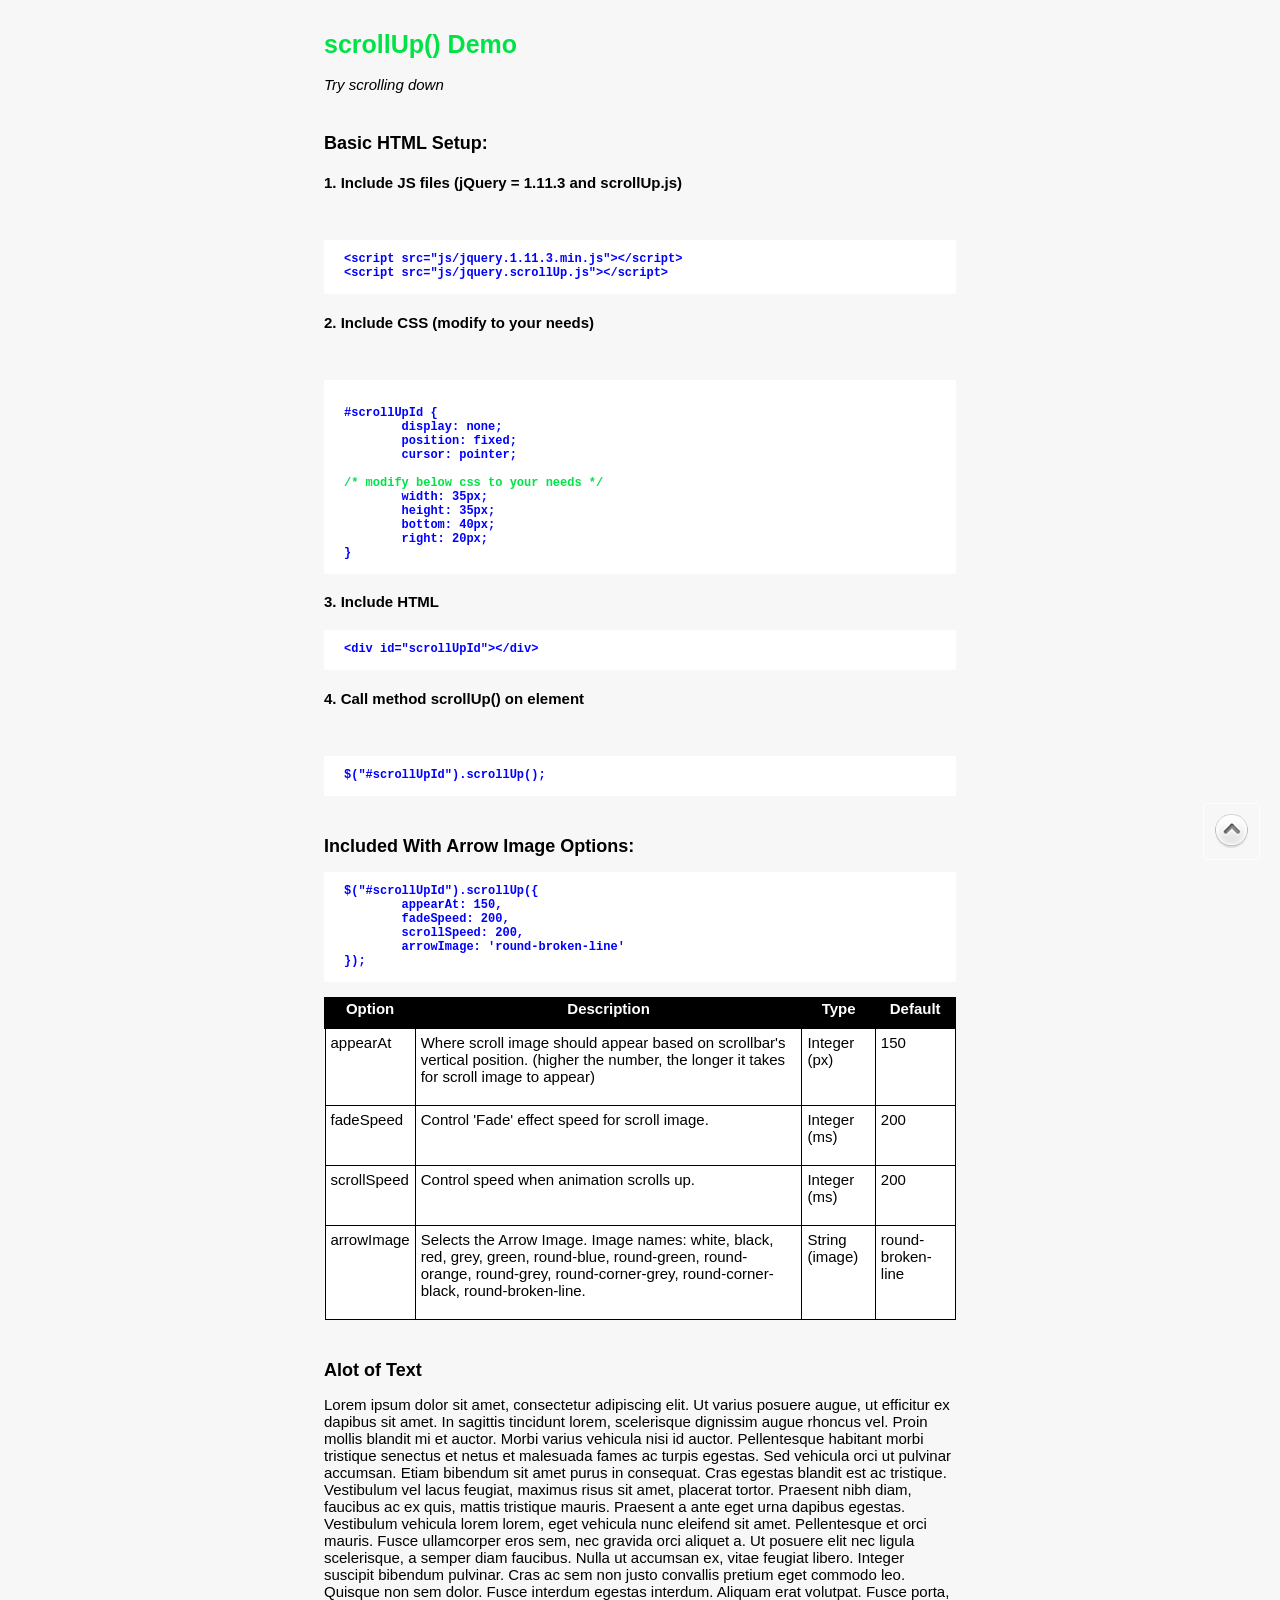
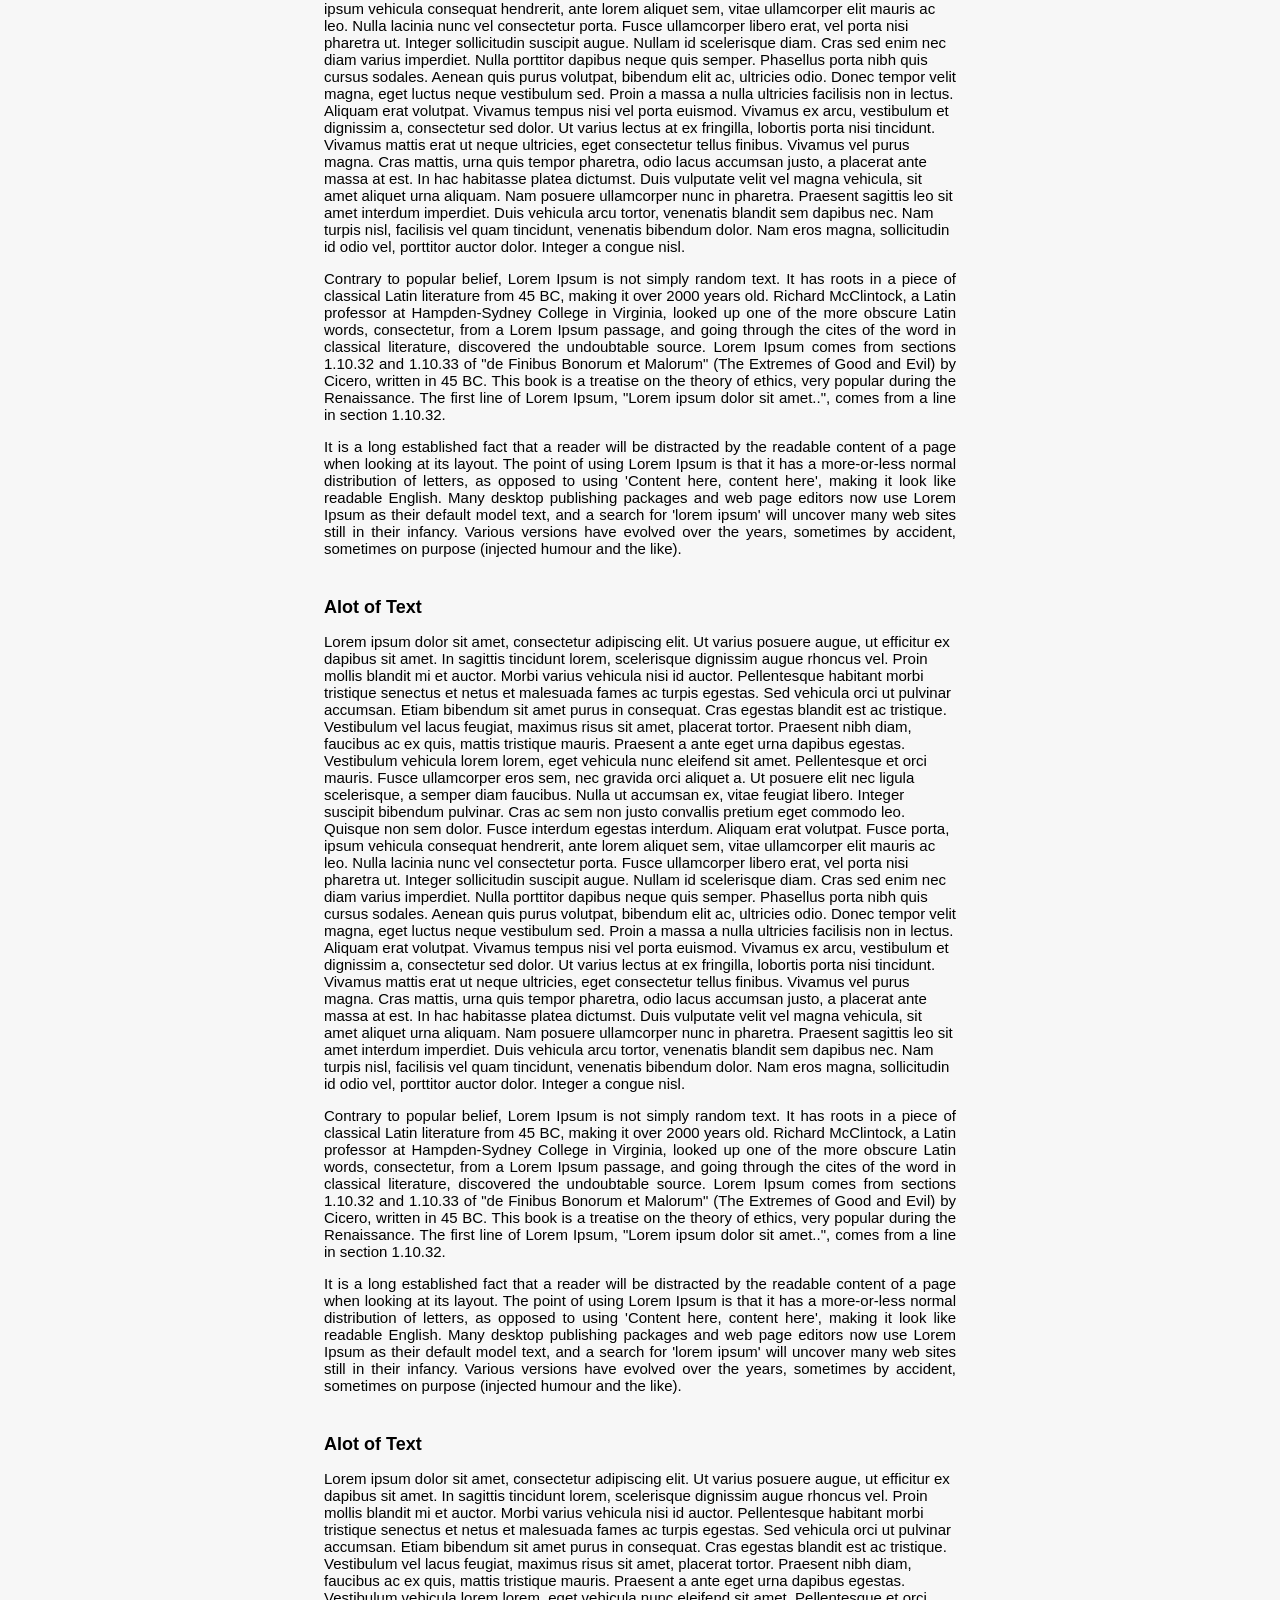
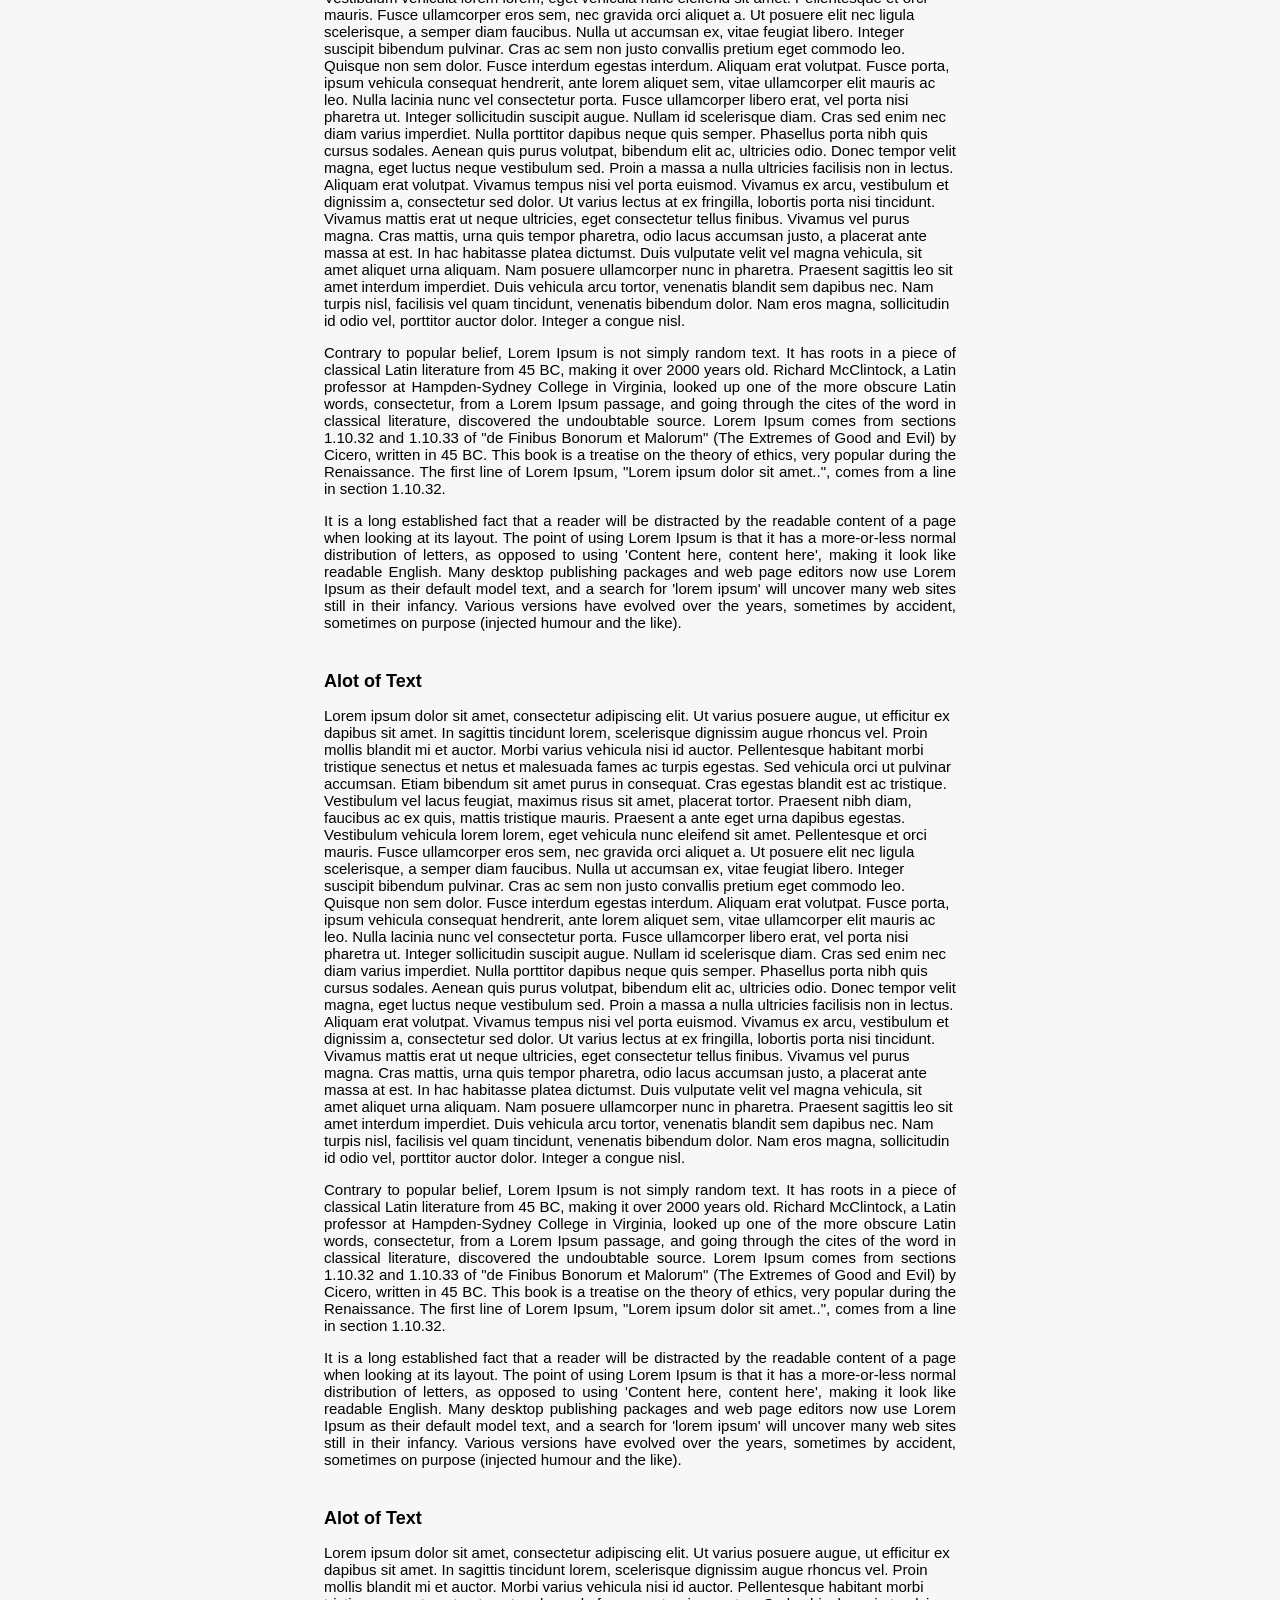
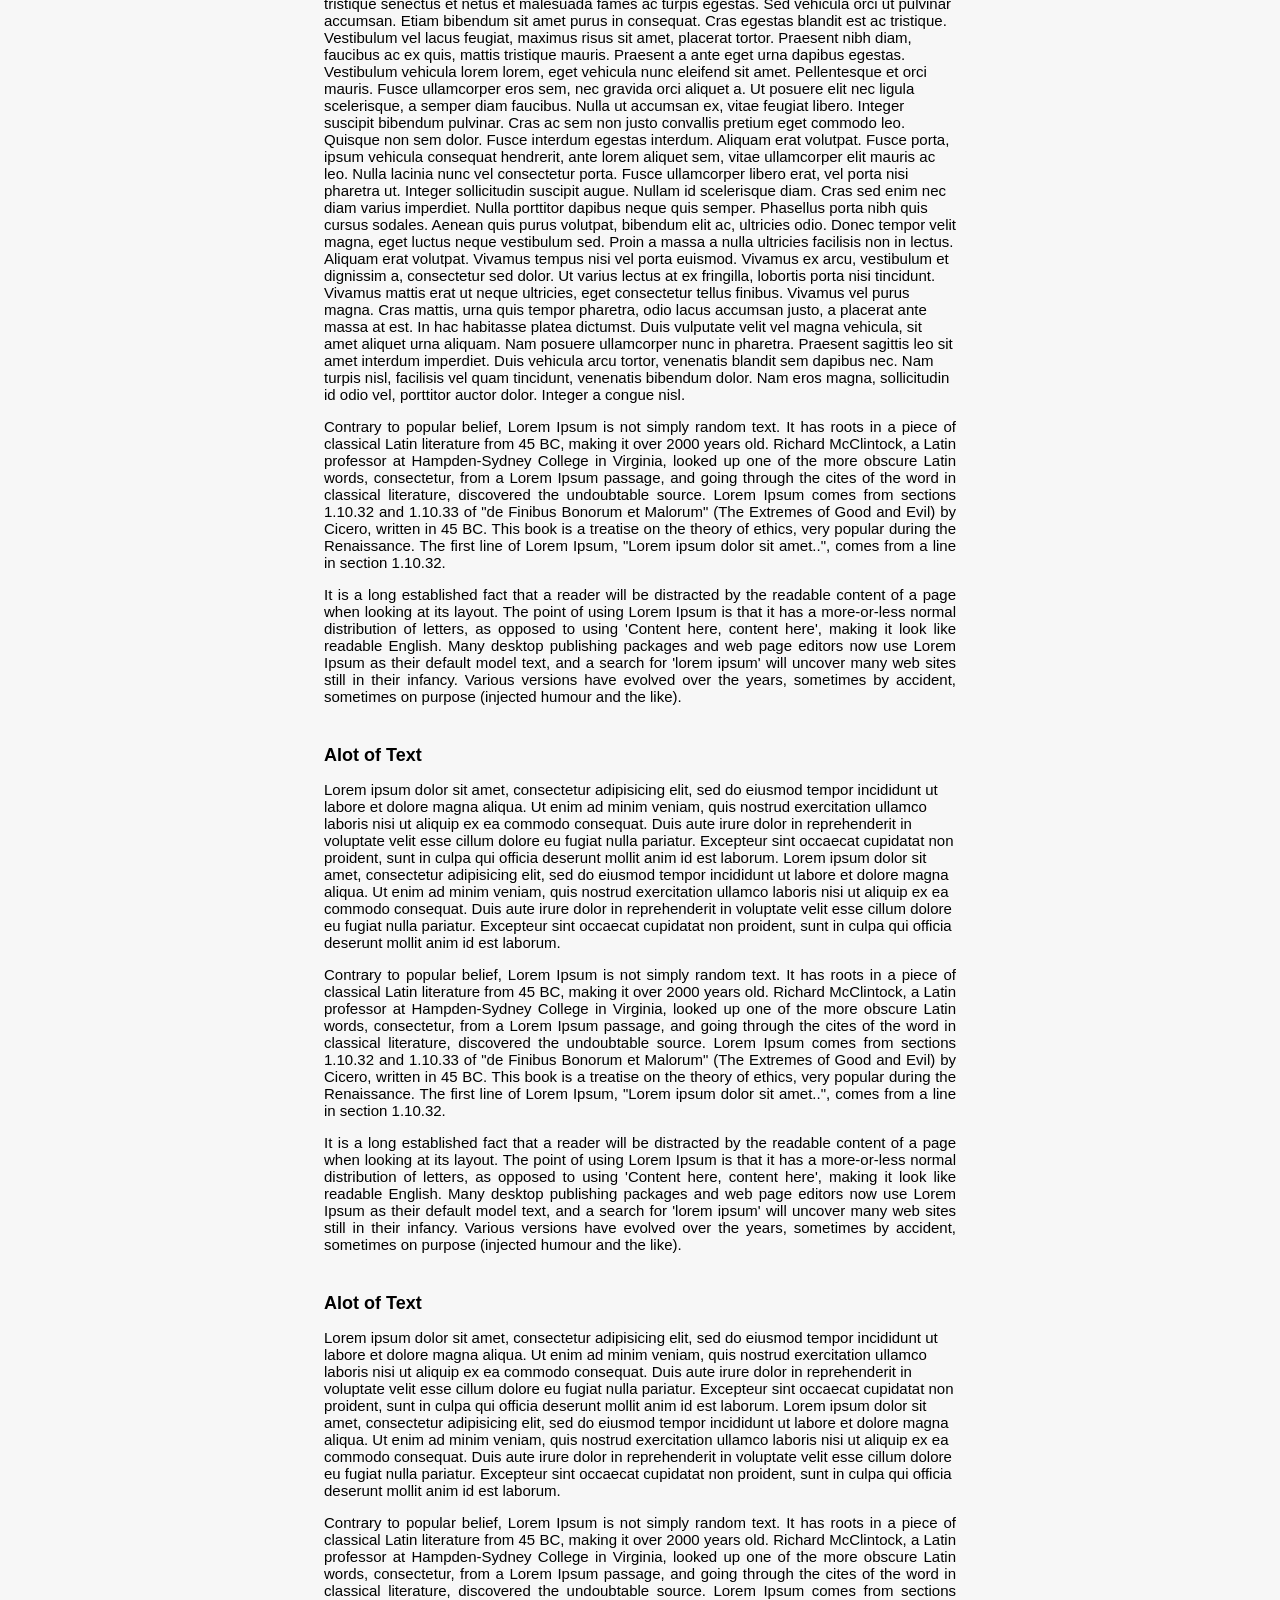
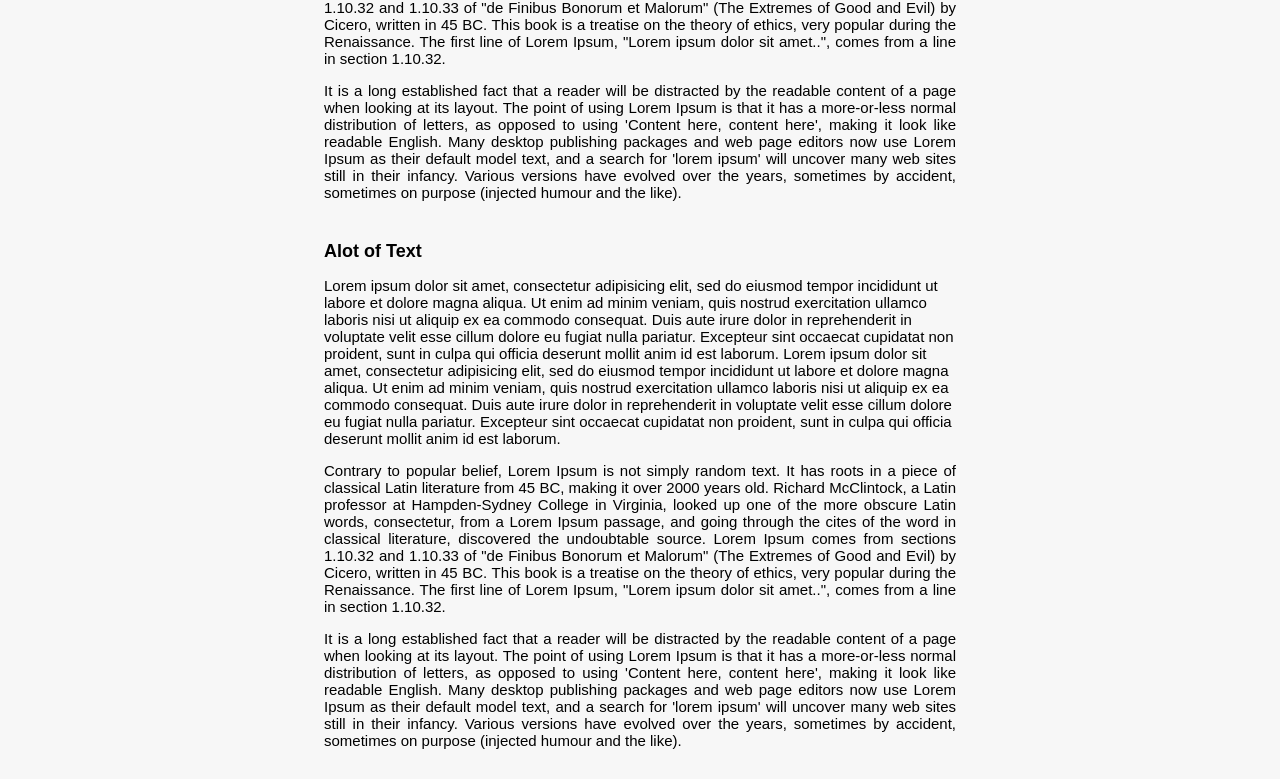
==== ScrollUp/demo.html @ dd6e246b "AssignmentFinal scrollUp plugin" ====
<!DOCTYPE html>

<head>
	<meta charset="UTF-8" />
	<title>scrollUp Demo</title>

	<!-- 		jQuery version 1.11.3 	-->
	<script src="js/jquery-1.11.3.min.js"></script>

	<!-- 		scrollUp version 1.0 		-->
	<script src="js/jquery.scrollUp.js"></script>

	<!-- 		Demo CSS	 			-->
	<link href="demo/css/demo.css" media="all" rel="stylesheet" />

	<!-- 		scrollUp CSS 				-->
	<link href="css/scrollUp.css" rel="stylesheet" type="text/css" />

	<style>
		#scrollUpId {
			display: none;
			position: fixed;
			cursor: pointer;
			/* modify below css to your needs */
			width: 35px;
			height: 35px;
			bottom: 40px;
			right: 20px;
		}
	</style>

	<!-- 	OPTIONS	scrollUp JS   		 -->
	<script>
		$(document).ready(function () {
			// default configuration OF THE JS FUNCTION
			$("#scrollUpId").scrollUp({
				appearAt: 150,
				fadeSpeed: 2000,
				scrollSpeed: 1000,
				arrowImage: 'round-grey'
			});
		});
	</script>
</head>

<body>
	<!--     ================== Demo info  =======================    -->

	<div id="wrapper">
		<h1>scrollUp() Demo </h1>
		<p><i>Try scrolling down</i></p>
		<p>

			<h2>Basic HTML Setup:</h2>
			<h4>1. Include JS files (jQuery = 1.11.3 and scrollUp.js) </h4>
			<br>
			<pre>
&lt;script src="js/jquery.1.11.3.min.js"&gt;&lt;/script&gt;
&lt;script src="js/jquery.scrollUp.js"&gt;&lt;/script&gt;
				</pre>
			<h4> 2. Include CSS (modify to your needs)</h4>
			<br>
			<pre>
			
#scrollUpId {
	display: none;
	position: fixed;
	cursor: pointer;
	<span class="comment">  <b>
/* modify below css to your needs */</b></span>
	width: 35px;
	height: 35px;
	bottom: 40px;
	right: 20px;
}	
		</pre>
			<h4>3. Include HTML </h4>

			<pre>
&lt;div id="scrollUpId"&gt;&lt;/div&gt;
				</pre>
			<h4>4. Call method scrollUp() on element</h4>
			<br>
			<pre>
$("#scrollUpId").scrollUp();
				</pre>
			<h2>Included With Arrow Image Options:</h2>
			<pre>
$("#scrollUpId").scrollUp({
	appearAt: 150,
	fadeSpeed: 200,
	scrollSpeed: 200,
	arrowImage: 'round-broken-line'
});
				</pre>
		</p>

		<table>
			<thead>
				<tr>
					<th>Option</th>
					<th>Description</th>
					<th>Type</th>
					<th>Default</th>
				</tr>
			</thead>
			<tbody>
				<tr>
					<td>appearAt</td>
					<td>Where scroll image should appear based on scrollbar's vertical position. (higher the number, the longer it takes for scroll image to appear) </td>
					<td>Integer (px)</td>
					<td>150</td>
				</tr>
				<tr>
					<td>fadeSpeed</td>
					<td>Control 'Fade' effect speed for scroll image.</td>
					<td>Integer (ms)</td>
					<td> 200</td>
				</tr>
				<tr>
					<td>scrollSpeed</td>
					<td>Control speed when animation scrolls up.</td>
					<td>Integer (ms)</td>
					<td> 200</td>
				</tr>
				<tr>
					<td>arrowImage</td>
					<td>Selects the Arrow Image. Image names: white, black, red, grey, green, round-blue, round-green, round-orange, round-grey, round-corner-grey, round-corner-black, round-broken-line. </td>
					<td>String (image) </td>
					<td>round-broken-line</td>
				</tr>
			</tbody>
		</table>

		<p>
			<h2>Alot of Text</h2> Lorem ipsum dolor sit amet, consectetur adipiscing elit. Ut varius posuere augue, ut efficitur ex dapibus sit amet. In sagittis tincidunt lorem, scelerisque dignissim augue rhoncus vel. Proin mollis blandit mi et auctor. Morbi varius vehicula nisi id auctor. Pellentesque habitant morbi tristique senectus et netus et malesuada fames ac turpis egestas. Sed vehicula orci ut pulvinar accumsan. Etiam bibendum sit amet purus in consequat. Cras egestas blandit est ac tristique. Vestibulum vel lacus feugiat, maximus risus sit amet, placerat tortor. Praesent nibh diam, faucibus ac ex quis, mattis tristique mauris. Praesent a ante eget urna dapibus egestas. Vestibulum vehicula lorem lorem, eget vehicula nunc eleifend sit amet. Pellentesque et orci mauris. Fusce ullamcorper eros sem, nec gravida orci aliquet a. Ut posuere elit nec ligula scelerisque, a semper diam faucibus. Nulla ut accumsan ex, vitae feugiat libero. Integer suscipit bibendum pulvinar. Cras ac sem non justo convallis pretium eget commodo leo. Quisque non sem dolor. Fusce interdum egestas interdum. Aliquam erat volutpat. Fusce porta, ipsum vehicula consequat hendrerit, ante lorem aliquet sem, vitae ullamcorper elit mauris ac leo. Nulla lacinia nunc vel consectetur porta. Fusce ullamcorper libero erat, vel porta nisi pharetra ut. Integer sollicitudin suscipit augue. Nullam id scelerisque diam. Cras sed enim nec diam varius imperdiet. Nulla porttitor dapibus neque quis semper. Phasellus porta nibh quis cursus sodales. Aenean quis purus volutpat, bibendum elit ac, ultricies odio. Donec tempor velit magna, eget luctus neque vestibulum sed. Proin a massa a nulla ultricies facilisis non in lectus. Aliquam erat volutpat. Vivamus tempus nisi vel porta euismod. Vivamus ex arcu, vestibulum et dignissim a, consectetur sed dolor. Ut varius lectus at ex fringilla, lobortis porta nisi tincidunt. Vivamus mattis erat ut neque ultricies, eget consectetur tellus finibus. Vivamus vel purus magna. Cras mattis, urna quis tempor pharetra, odio lacus accumsan justo, a placerat ante massa at est. In hac habitasse platea dictumst. Duis vulputate velit vel magna vehicula, sit amet aliquet urna aliquam. Nam posuere ullamcorper nunc in pharetra. Praesent sagittis leo sit amet interdum imperdiet. Duis vehicula arcu tortor, venenatis blandit sem dapibus nec. Nam turpis nisl, facilisis vel quam tincidunt, venenatis bibendum dolor. Nam eros magna, sollicitudin id odio vel, porttitor auctor dolor. Integer a congue nisl.

		</p>
		<p>

			Contrary to popular belief, Lorem Ipsum is not simply random text. It has roots in a piece of classical Latin literature from 45 BC, making it over 2000 years old. Richard McClintock, a Latin professor at Hampden-Sydney College in Virginia, looked up one of the more obscure Latin words, consectetur, from a Lorem Ipsum passage, and going through the cites of the word in classical literature, discovered the undoubtable source. Lorem Ipsum comes from sections 1.10.32 and 1.10.33 of "de Finibus Bonorum et Malorum" (The Extremes of Good and Evil) by Cicero, written in 45 BC. This book is a treatise on the theory of ethics, very popular during the Renaissance. The first line of Lorem Ipsum, "Lorem ipsum dolor sit amet..", comes from a line in section 1.10.32.

		</p>
		<p>
			It is a long established fact that a reader will be distracted by the readable content of a page when looking at its layout. The point of using Lorem Ipsum is that it has a more-or-less normal distribution of letters, as opposed to using 'Content here, content here', making it look like readable English. Many desktop publishing packages and web page editors now use Lorem Ipsum as their default model text, and a search for 'lorem ipsum' will uncover many web sites still in their infancy. Various versions have evolved over the years, sometimes by accident, sometimes on purpose (injected humour and the like).
		</p>
		<p>
			<h2>Alot of Text</h2> Lorem ipsum dolor sit amet, consectetur adipiscing elit. Ut varius posuere augue, ut efficitur ex dapibus sit amet. In sagittis tincidunt lorem, scelerisque dignissim augue rhoncus vel. Proin mollis blandit mi et auctor. Morbi varius vehicula nisi id auctor. Pellentesque habitant morbi tristique senectus et netus et malesuada fames ac turpis egestas. Sed vehicula orci ut pulvinar accumsan. Etiam bibendum sit amet purus in consequat. Cras egestas blandit est ac tristique. Vestibulum vel lacus feugiat, maximus risus sit amet, placerat tortor. Praesent nibh diam, faucibus ac ex quis, mattis tristique mauris. Praesent a ante eget urna dapibus egestas. Vestibulum vehicula lorem lorem, eget vehicula nunc eleifend sit amet. Pellentesque et orci mauris. Fusce ullamcorper eros sem, nec gravida orci aliquet a. Ut posuere elit nec ligula scelerisque, a semper diam faucibus. Nulla ut accumsan ex, vitae feugiat libero. Integer suscipit bibendum pulvinar. Cras ac sem non justo convallis pretium eget commodo leo. Quisque non sem dolor. Fusce interdum egestas interdum. Aliquam erat volutpat. Fusce porta, ipsum vehicula consequat hendrerit, ante lorem aliquet sem, vitae ullamcorper elit mauris ac leo. Nulla lacinia nunc vel consectetur porta. Fusce ullamcorper libero erat, vel porta nisi pharetra ut. Integer sollicitudin suscipit augue. Nullam id scelerisque diam. Cras sed enim nec diam varius imperdiet. Nulla porttitor dapibus neque quis semper. Phasellus porta nibh quis cursus sodales. Aenean quis purus volutpat, bibendum elit ac, ultricies odio. Donec tempor velit magna, eget luctus neque vestibulum sed. Proin a massa a nulla ultricies facilisis non in lectus. Aliquam erat volutpat. Vivamus tempus nisi vel porta euismod. Vivamus ex arcu, vestibulum et dignissim a, consectetur sed dolor. Ut varius lectus at ex fringilla, lobortis porta nisi tincidunt. Vivamus mattis erat ut neque ultricies, eget consectetur tellus finibus. Vivamus vel purus magna. Cras mattis, urna quis tempor pharetra, odio lacus accumsan justo, a placerat ante massa at est. In hac habitasse platea dictumst. Duis vulputate velit vel magna vehicula, sit amet aliquet urna aliquam. Nam posuere ullamcorper nunc in pharetra. Praesent sagittis leo sit amet interdum imperdiet. Duis vehicula arcu tortor, venenatis blandit sem dapibus nec. Nam turpis nisl, facilisis vel quam tincidunt, venenatis bibendum dolor. Nam eros magna, sollicitudin id odio vel, porttitor auctor dolor. Integer a congue nisl.
		</p>
		<p>
			Contrary to popular belief, Lorem Ipsum is not simply random text. It has roots in a piece of classical Latin literature from 45 BC, making it over 2000 years old. Richard McClintock, a Latin professor at Hampden-Sydney College in Virginia, looked up one of the more obscure Latin words, consectetur, from a Lorem Ipsum passage, and going through the cites of the word in classical literature, discovered the undoubtable source. Lorem Ipsum comes from sections 1.10.32 and 1.10.33 of "de Finibus Bonorum et Malorum" (The Extremes of Good and Evil) by Cicero, written in 45 BC. This book is a treatise on the theory of ethics, very popular during the Renaissance. The first line of Lorem Ipsum, "Lorem ipsum dolor sit amet..", comes from a line in section 1.10.32.
		</p>
		<p>
			It is a long established fact that a reader will be distracted by the readable content of a page when looking at its layout. The point of using Lorem Ipsum is that it has a more-or-less normal distribution of letters, as opposed to using 'Content here, content here', making it look like readable English. Many desktop publishing packages and web page editors now use Lorem Ipsum as their default model text, and a search for 'lorem ipsum' will uncover many web sites still in their infancy. Various versions have evolved over the years, sometimes by accident, sometimes on purpose (injected humour and the like).
		</p>
		<p>
			<h2>Alot of Text</h2> Lorem ipsum dolor sit amet, consectetur adipiscing elit. Ut varius posuere augue, ut efficitur ex dapibus sit amet. In sagittis tincidunt lorem, scelerisque dignissim augue rhoncus vel. Proin mollis blandit mi et auctor. Morbi varius vehicula nisi id auctor. Pellentesque habitant morbi tristique senectus et netus et malesuada fames ac turpis egestas. Sed vehicula orci ut pulvinar accumsan. Etiam bibendum sit amet purus in consequat. Cras egestas blandit est ac tristique. Vestibulum vel lacus feugiat, maximus risus sit amet, placerat tortor. Praesent nibh diam, faucibus ac ex quis, mattis tristique mauris. Praesent a ante eget urna dapibus egestas. Vestibulum vehicula lorem lorem, eget vehicula nunc eleifend sit amet. Pellentesque et orci mauris. Fusce ullamcorper eros sem, nec gravida orci aliquet a. Ut posuere elit nec ligula scelerisque, a semper diam faucibus. Nulla ut accumsan ex, vitae feugiat libero. Integer suscipit bibendum pulvinar. Cras ac sem non justo convallis pretium eget commodo leo. Quisque non sem dolor. Fusce interdum egestas interdum. Aliquam erat volutpat. Fusce porta, ipsum vehicula consequat hendrerit, ante lorem aliquet sem, vitae ullamcorper elit mauris ac leo. Nulla lacinia nunc vel consectetur porta. Fusce ullamcorper libero erat, vel porta nisi pharetra ut. Integer sollicitudin suscipit augue. Nullam id scelerisque diam. Cras sed enim nec diam varius imperdiet. Nulla porttitor dapibus neque quis semper. Phasellus porta nibh quis cursus sodales. Aenean quis purus volutpat, bibendum elit ac, ultricies odio. Donec tempor velit magna, eget luctus neque vestibulum sed. Proin a massa a nulla ultricies facilisis non in lectus. Aliquam erat volutpat. Vivamus tempus nisi vel porta euismod. Vivamus ex arcu, vestibulum et dignissim a, consectetur sed dolor. Ut varius lectus at ex fringilla, lobortis porta nisi tincidunt. Vivamus mattis erat ut neque ultricies, eget consectetur tellus finibus. Vivamus vel purus magna. Cras mattis, urna quis tempor pharetra, odio lacus accumsan justo, a placerat ante massa at est. In hac habitasse platea dictumst. Duis vulputate velit vel magna vehicula, sit amet aliquet urna aliquam. Nam posuere ullamcorper nunc in pharetra. Praesent sagittis leo sit amet interdum imperdiet. Duis vehicula arcu tortor, venenatis blandit sem dapibus nec. Nam turpis nisl, facilisis vel quam tincidunt, venenatis bibendum dolor. Nam eros magna, sollicitudin id odio vel, porttitor auctor dolor. Integer a congue nisl.

		</p>
		<p>
			Contrary to popular belief, Lorem Ipsum is not simply random text. It has roots in a piece of classical Latin literature from 45 BC, making it over 2000 years old. Richard McClintock, a Latin professor at Hampden-Sydney College in Virginia, looked up one of the more obscure Latin words, consectetur, from a Lorem Ipsum passage, and going through the cites of the word in classical literature, discovered the undoubtable source. Lorem Ipsum comes from sections 1.10.32 and 1.10.33 of "de Finibus Bonorum et Malorum" (The Extremes of Good and Evil) by Cicero, written in 45 BC. This book is a treatise on the theory of ethics, very popular during the Renaissance. The first line of Lorem Ipsum, "Lorem ipsum dolor sit amet..", comes from a line in section 1.10.32.
		</p>
		<p>
			It is a long established fact that a reader will be distracted by the readable content of a page when looking at its layout. The point of using Lorem Ipsum is that it has a more-or-less normal distribution of letters, as opposed to using 'Content here, content here', making it look like readable English. Many desktop publishing packages and web page editors now use Lorem Ipsum as their default model text, and a search for 'lorem ipsum' will uncover many web sites still in their infancy. Various versions have evolved over the years, sometimes by accident, sometimes on purpose (injected humour and the like).
		</p>
		<p>
			<h2>Alot of Text</h2> Lorem ipsum dolor sit amet, consectetur adipiscing elit. Ut varius posuere augue, ut efficitur ex dapibus sit amet. In sagittis tincidunt lorem, scelerisque dignissim augue rhoncus vel. Proin mollis blandit mi et auctor. Morbi varius vehicula nisi id auctor. Pellentesque habitant morbi tristique senectus et netus et malesuada fames ac turpis egestas. Sed vehicula orci ut pulvinar accumsan. Etiam bibendum sit amet purus in consequat. Cras egestas blandit est ac tristique. Vestibulum vel lacus feugiat, maximus risus sit amet, placerat tortor. Praesent nibh diam, faucibus ac ex quis, mattis tristique mauris. Praesent a ante eget urna dapibus egestas. Vestibulum vehicula lorem lorem, eget vehicula nunc eleifend sit amet. Pellentesque et orci mauris. Fusce ullamcorper eros sem, nec gravida orci aliquet a. Ut posuere elit nec ligula scelerisque, a semper diam faucibus. Nulla ut accumsan ex, vitae feugiat libero. Integer suscipit bibendum pulvinar. Cras ac sem non justo convallis pretium eget commodo leo. Quisque non sem dolor. Fusce interdum egestas interdum. Aliquam erat volutpat. Fusce porta, ipsum vehicula consequat hendrerit, ante lorem aliquet sem, vitae ullamcorper elit mauris ac leo. Nulla lacinia nunc vel consectetur porta. Fusce ullamcorper libero erat, vel porta nisi pharetra ut. Integer sollicitudin suscipit augue. Nullam id scelerisque diam. Cras sed enim nec diam varius imperdiet. Nulla porttitor dapibus neque quis semper. Phasellus porta nibh quis cursus sodales. Aenean quis purus volutpat, bibendum elit ac, ultricies odio. Donec tempor velit magna, eget luctus neque vestibulum sed. Proin a massa a nulla ultricies facilisis non in lectus. Aliquam erat volutpat. Vivamus tempus nisi vel porta euismod. Vivamus ex arcu, vestibulum et dignissim a, consectetur sed dolor. Ut varius lectus at ex fringilla, lobortis porta nisi tincidunt. Vivamus mattis erat ut neque ultricies, eget consectetur tellus finibus. Vivamus vel purus magna. Cras mattis, urna quis tempor pharetra, odio lacus accumsan justo, a placerat ante massa at est. In hac habitasse platea dictumst. Duis vulputate velit vel magna vehicula, sit amet aliquet urna aliquam. Nam posuere ullamcorper nunc in pharetra. Praesent sagittis leo sit amet interdum imperdiet. Duis vehicula arcu tortor, venenatis blandit sem dapibus nec. Nam turpis nisl, facilisis vel quam tincidunt, venenatis bibendum dolor. Nam eros magna, sollicitudin id odio vel, porttitor auctor dolor. Integer a congue nisl.

		</p>
		<p>
			Contrary to popular belief, Lorem Ipsum is not simply random text. It has roots in a piece of classical Latin literature from 45 BC, making it over 2000 years old. Richard McClintock, a Latin professor at Hampden-Sydney College in Virginia, looked up one of the more obscure Latin words, consectetur, from a Lorem Ipsum passage, and going through the cites of the word in classical literature, discovered the undoubtable source. Lorem Ipsum comes from sections 1.10.32 and 1.10.33 of "de Finibus Bonorum et Malorum" (The Extremes of Good and Evil) by Cicero, written in 45 BC. This book is a treatise on the theory of ethics, very popular during the Renaissance. The first line of Lorem Ipsum, "Lorem ipsum dolor sit amet..", comes from a line in section 1.10.32.
		</p>
		<p>
			It is a long established fact that a reader will be distracted by the readable content of a page when looking at its layout. The point of using Lorem Ipsum is that it has a more-or-less normal distribution of letters, as opposed to using 'Content here, content here', making it look like readable English. Many desktop publishing packages and web page editors now use Lorem Ipsum as their default model text, and a search for 'lorem ipsum' will uncover many web sites still in their infancy. Various versions have evolved over the years, sometimes by accident, sometimes on purpose (injected humour and the like).
		</p>
		<p>
			<h2>Alot of Text</h2> Lorem ipsum dolor sit amet, consectetur adipiscing elit. Ut varius posuere augue, ut efficitur ex dapibus sit amet. In sagittis tincidunt lorem, scelerisque dignissim augue rhoncus vel. Proin mollis blandit mi et auctor. Morbi varius vehicula nisi id auctor. Pellentesque habitant morbi tristique senectus et netus et malesuada fames ac turpis egestas. Sed vehicula orci ut pulvinar accumsan. Etiam bibendum sit amet purus in consequat. Cras egestas blandit est ac tristique. Vestibulum vel lacus feugiat, maximus risus sit amet, placerat tortor. Praesent nibh diam, faucibus ac ex quis, mattis tristique mauris. Praesent a ante eget urna dapibus egestas. Vestibulum vehicula lorem lorem, eget vehicula nunc eleifend sit amet. Pellentesque et orci mauris. Fusce ullamcorper eros sem, nec gravida orci aliquet a. Ut posuere elit nec ligula scelerisque, a semper diam faucibus. Nulla ut accumsan ex, vitae feugiat libero. Integer suscipit bibendum pulvinar. Cras ac sem non justo convallis pretium eget commodo leo. Quisque non sem dolor. Fusce interdum egestas interdum. Aliquam erat volutpat. Fusce porta, ipsum vehicula consequat hendrerit, ante lorem aliquet sem, vitae ullamcorper elit mauris ac leo. Nulla lacinia nunc vel consectetur porta. Fusce ullamcorper libero erat, vel porta nisi pharetra ut. Integer sollicitudin suscipit augue. Nullam id scelerisque diam. Cras sed enim nec diam varius imperdiet. Nulla porttitor dapibus neque quis semper. Phasellus porta nibh quis cursus sodales. Aenean quis purus volutpat, bibendum elit ac, ultricies odio. Donec tempor velit magna, eget luctus neque vestibulum sed. Proin a massa a nulla ultricies facilisis non in lectus. Aliquam erat volutpat. Vivamus tempus nisi vel porta euismod. Vivamus ex arcu, vestibulum et dignissim a, consectetur sed dolor. Ut varius lectus at ex fringilla, lobortis porta nisi tincidunt. Vivamus mattis erat ut neque ultricies, eget consectetur tellus finibus. Vivamus vel purus magna. Cras mattis, urna quis tempor pharetra, odio lacus accumsan justo, a placerat ante massa at est. In hac habitasse platea dictumst. Duis vulputate velit vel magna vehicula, sit amet aliquet urna aliquam. Nam posuere ullamcorper nunc in pharetra. Praesent sagittis leo sit amet interdum imperdiet. Duis vehicula arcu tortor, venenatis blandit sem dapibus nec. Nam turpis nisl, facilisis vel quam tincidunt, venenatis bibendum dolor. Nam eros magna, sollicitudin id odio vel, porttitor auctor dolor. Integer a congue nisl.

		</p>
		<p>
			Contrary to popular belief, Lorem Ipsum is not simply random text. It has roots in a piece of classical Latin literature from 45 BC, making it over 2000 years old. Richard McClintock, a Latin professor at Hampden-Sydney College in Virginia, looked up one of the more obscure Latin words, consectetur, from a Lorem Ipsum passage, and going through the cites of the word in classical literature, discovered the undoubtable source. Lorem Ipsum comes from sections 1.10.32 and 1.10.33 of "de Finibus Bonorum et Malorum" (The Extremes of Good and Evil) by Cicero, written in 45 BC. This book is a treatise on the theory of ethics, very popular during the Renaissance. The first line of Lorem Ipsum, "Lorem ipsum dolor sit amet..", comes from a line in section 1.10.32.
		</p>
		<p>
			It is a long established fact that a reader will be distracted by the readable content of a page when looking at its layout. The point of using Lorem Ipsum is that it has a more-or-less normal distribution of letters, as opposed to using 'Content here, content here', making it look like readable English. Many desktop publishing packages and web page editors now use Lorem Ipsum as their default model text, and a search for 'lorem ipsum' will uncover many web sites still in their infancy. Various versions have evolved over the years, sometimes by accident, sometimes on purpose (injected humour and the like).
		</p>

		<p>
			<h2>Alot of Text</h2> Lorem ipsum dolor sit amet, consectetur adipisicing elit, sed do eiusmod tempor incididunt ut labore et dolore magna aliqua. Ut enim ad minim veniam, quis nostrud exercitation ullamco laboris nisi ut aliquip ex ea commodo consequat. Duis aute irure dolor in reprehenderit in voluptate velit esse cillum dolore eu fugiat nulla pariatur. Excepteur sint occaecat cupidatat non proident, sunt in culpa qui officia deserunt mollit anim id est laborum. Lorem ipsum dolor sit amet, consectetur adipisicing elit, sed do eiusmod tempor incididunt ut labore et dolore magna aliqua. Ut enim ad minim veniam, quis nostrud exercitation ullamco laboris nisi ut aliquip ex ea commodo consequat. Duis aute irure dolor in reprehenderit in voluptate velit esse cillum dolore eu fugiat nulla pariatur. Excepteur sint occaecat cupidatat non proident, sunt in culpa qui officia deserunt mollit anim id est laborum.
		</p>
		<p>
			Contrary to popular belief, Lorem Ipsum is not simply random text. It has roots in a piece of classical Latin literature from 45 BC, making it over 2000 years old. Richard McClintock, a Latin professor at Hampden-Sydney College in Virginia, looked up one of the more obscure Latin words, consectetur, from a Lorem Ipsum passage, and going through the cites of the word in classical literature, discovered the undoubtable source. Lorem Ipsum comes from sections 1.10.32 and 1.10.33 of "de Finibus Bonorum et Malorum" (The Extremes of Good and Evil) by Cicero, written in 45 BC. This book is a treatise on the theory of ethics, very popular during the Renaissance. The first line of Lorem Ipsum, "Lorem ipsum dolor sit amet..", comes from a line in section 1.10.32.
		</p>
		<p>
			It is a long established fact that a reader will be distracted by the readable content of a page when looking at its layout. The point of using Lorem Ipsum is that it has a more-or-less normal distribution of letters, as opposed to using 'Content here, content here', making it look like readable English. Many desktop publishing packages and web page editors now use Lorem Ipsum as their default model text, and a search for 'lorem ipsum' will uncover many web sites still in their infancy. Various versions have evolved over the years, sometimes by accident, sometimes on purpose (injected humour and the like).
		</p>
		<p>

			<p>

				<p>
					<h2>Alot of Text</h2> Lorem ipsum dolor sit amet, consectetur adipisicing elit, sed do eiusmod tempor incididunt ut labore et dolore magna aliqua. Ut enim ad minim veniam, quis nostrud exercitation ullamco laboris nisi ut aliquip ex ea commodo consequat. Duis aute irure dolor in reprehenderit in voluptate velit esse cillum dolore eu fugiat nulla pariatur. Excepteur sint occaecat cupidatat non proident, sunt in culpa qui officia deserunt mollit anim id est laborum. Lorem ipsum dolor sit amet, consectetur adipisicing elit, sed do eiusmod tempor incididunt ut labore et dolore magna aliqua. Ut enim ad minim veniam, quis nostrud exercitation ullamco laboris nisi ut aliquip ex ea commodo consequat. Duis aute irure dolor in reprehenderit in voluptate velit esse cillum dolore eu fugiat nulla pariatur. Excepteur sint occaecat cupidatat non proident, sunt in culpa qui officia deserunt mollit anim id est laborum.
				</p>
				<p>
					Contrary to popular belief, Lorem Ipsum is not simply random text. It has roots in a piece of classical Latin literature from 45 BC, making it over 2000 years old. Richard McClintock, a Latin professor at Hampden-Sydney College in Virginia, looked up one of the more obscure Latin words, consectetur, from a Lorem Ipsum passage, and going through the cites of the word in classical literature, discovered the undoubtable source. Lorem Ipsum comes from sections 1.10.32 and 1.10.33 of "de Finibus Bonorum et Malorum" (The Extremes of Good and Evil) by Cicero, written in 45 BC. This book is a treatise on the theory of ethics, very popular during the Renaissance. The first line of Lorem Ipsum, "Lorem ipsum dolor sit amet..", comes from a line in section 1.10.32.
				</p>
				<p>
					It is a long established fact that a reader will be distracted by the readable content of a page when looking at its layout. The point of using Lorem Ipsum is that it has a more-or-less normal distribution of letters, as opposed to using 'Content here, content here', making it look like readable English. Many desktop publishing packages and web page editors now use Lorem Ipsum as their default model text, and a search for 'lorem ipsum' will uncover many web sites still in their infancy. Various versions have evolved over the years, sometimes by accident, sometimes on purpose (injected humour and the like).
				</p>
				<p>
					<h2>Alot of Text</h2> Lorem ipsum dolor sit amet, consectetur adipisicing elit, sed do eiusmod tempor incididunt ut labore et dolore magna aliqua. Ut enim ad minim veniam, quis nostrud exercitation ullamco laboris nisi ut aliquip ex ea commodo consequat. Duis aute irure dolor in reprehenderit in voluptate velit esse cillum dolore eu fugiat nulla pariatur. Excepteur sint occaecat cupidatat non proident, sunt in culpa qui officia deserunt mollit anim id est laborum. Lorem ipsum dolor sit amet, consectetur adipisicing elit, sed do eiusmod tempor incididunt ut labore et dolore magna aliqua. Ut enim ad minim veniam, quis nostrud exercitation ullamco laboris nisi ut aliquip ex ea commodo consequat. Duis aute irure dolor in reprehenderit in voluptate velit esse cillum dolore eu fugiat nulla pariatur. Excepteur sint occaecat cupidatat non proident, sunt in culpa qui officia deserunt mollit anim id est laborum.
				</p>
				<p>
					Contrary to popular belief, Lorem Ipsum is not simply random text. It has roots in a piece of classical Latin literature from 45 BC, making it over 2000 years old. Richard McClintock, a Latin professor at Hampden-Sydney College in Virginia, looked up one of the more obscure Latin words, consectetur, from a Lorem Ipsum passage, and going through the cites of the word in classical literature, discovered the undoubtable source. Lorem Ipsum comes from sections 1.10.32 and 1.10.33 of "de Finibus Bonorum et Malorum" (The Extremes of Good and Evil) by Cicero, written in 45 BC. This book is a treatise on the theory of ethics, very popular during the Renaissance. The first line of Lorem Ipsum, "Lorem ipsum dolor sit amet..", comes from a line in section 1.10.32.
				</p>
				<p>
					It is a long established fact that a reader will be distracted by the readable content of a page when looking at its layout. The point of using Lorem Ipsum is that it has a more-or-less normal distribution of letters, as opposed to using 'Content here, content here', making it look like readable English. Many desktop publishing packages and web page editors now use Lorem Ipsum as their default model text, and a search for 'lorem ipsum' will uncover many web sites still in their infancy. Various versions have evolved over the years, sometimes by accident, sometimes on purpose (injected humour and the like).
				</p>
	</div>

	<!--  ================  SCROLL UP ARROW ICON  ================    -->

	<div id="scrollUpId">SCROLL UP</div>
</body>

</html>
---- ScrollUp/demo/css/demo.css ----
#wrapper {
	width: 50%;
	margin: 30px auto;
}

body {
	background-color: #F7F7F7;
	font-family: "Arial";
	font-size: 15px;
}

h1 {
	font-size: 25px;
	color: #00e346;
	margin-top: 20px;
}

h2 {
	font-size: 18px;
	margin-top: 40px;
}

p {
	text-align: justify;
}

table {
	border: 1px solid black;
	border-collapse: collapse;
	background-color: #fff;
}

table thead {
	color: #fff;
	background-color: #000;
	font-weight: bold;
}

table th {
	padding-bottom: 10px;
	border: 2px solid black;
}

table td {
	padding: 5px;
	padding-bottom: 20px;
	vertical-align: top;
	border: solid black 1px;
}

pre {
	background-color: #ffffff;
	color: blue;
	font-size: 12px;
	padding: 12px 20px 0;
	font-weight: bolder;
}

pre span.comment {
	color: #00e346;
}
---- ScrollUp/css/scrollUp.css ----
/*  Main cascading stylesheet for scrollUp jQuery Plugin   */

#scrollUpId {
	width: 35px;
	height: 35px;
	padding: 10px;
	border-radius: 4px;
	text-indent: -9999px;
	cursor: pointer;
	z-index: 999999999;
	display: none;
	box-sizing: content-box;
	-webkit-box-sizing: content-box;
}


/*  		Arrow options  		  */

#scrollUpId.white {
	background: url(../images/arrow-up-2-side-thin-black-white-35px-b3.png) no-repeat center center rgba(255, 255, 255, 0.8);
	border: 1px solid #ccc;
}

#scrollUpId.black {
	background: url(../images/arrow-up-2-side-thin-white-white-35px-wa.png) no-repeat center center rgba(0, 0, 0, 0.8);
	border: 1px solid #ccc;
}

#scrollUpId.red {
	background: url(../images/arrow-up-2-side-thin-white-white-35px-wa.png) no-repeat center center rgba(255, 0, 0, 0.8);
	border: 1px solid #fff;
}

#scrollUpId.grey {
	background: url(../images/arrow-up-2-side-thin-white-white-35px-wa.png) no-repeat center center rgba(147, 142, 142, 0.8);
	border: 1px solid #ccc;
}

#scrollUpId.green {
	background: url(../images/arrow-up-2-side-thin-white-white-35px-wa.png) no-repeat center center rgb(0, 128, 0);
	border: 1px solid #fff;
}

#scrollUpId.round-blue {
	background: url(../images/arrow-up-round-blue-35px-b6.png) no-repeat center center;
	border: 1px solid #fff;
}

#scrollUpId.round-green {
	background: url(../images/arrow-up-round-green-35px-g8.png) no-repeat center center;
	border: 1px solid #fff;
}

#scrollUpId.round-orange {
	background: url(../images/arrow-up-round-orange-35px-o1.png) no-repeat center center;
	border: 1px solid #fff;
}

#scrollUpId.round-grey {
	background: url(../images/arrow-up-round-grey-35px-g4.png) no-repeat center center;
	border: 1px solid #fff;
}

#scrollUpId.round-corner-grey {
	background: url(../images/arrow-up-round-corner-grey-35px-g2.png) no-repeat center center;
	border: 1px solid #fff;
}

#scrollUpId.round-corner-black {
	background: url(../images/arrow-up-round-corner-black-35px-b4.png) no-repeat center center;
	border: 1px solid #fff;
}

#scrollUpId.round-broken-line {
	background: url(../images/arrow-up-broken-line-black-35-b1.png) no-repeat center center;
	border: 1px solid #fff;
}
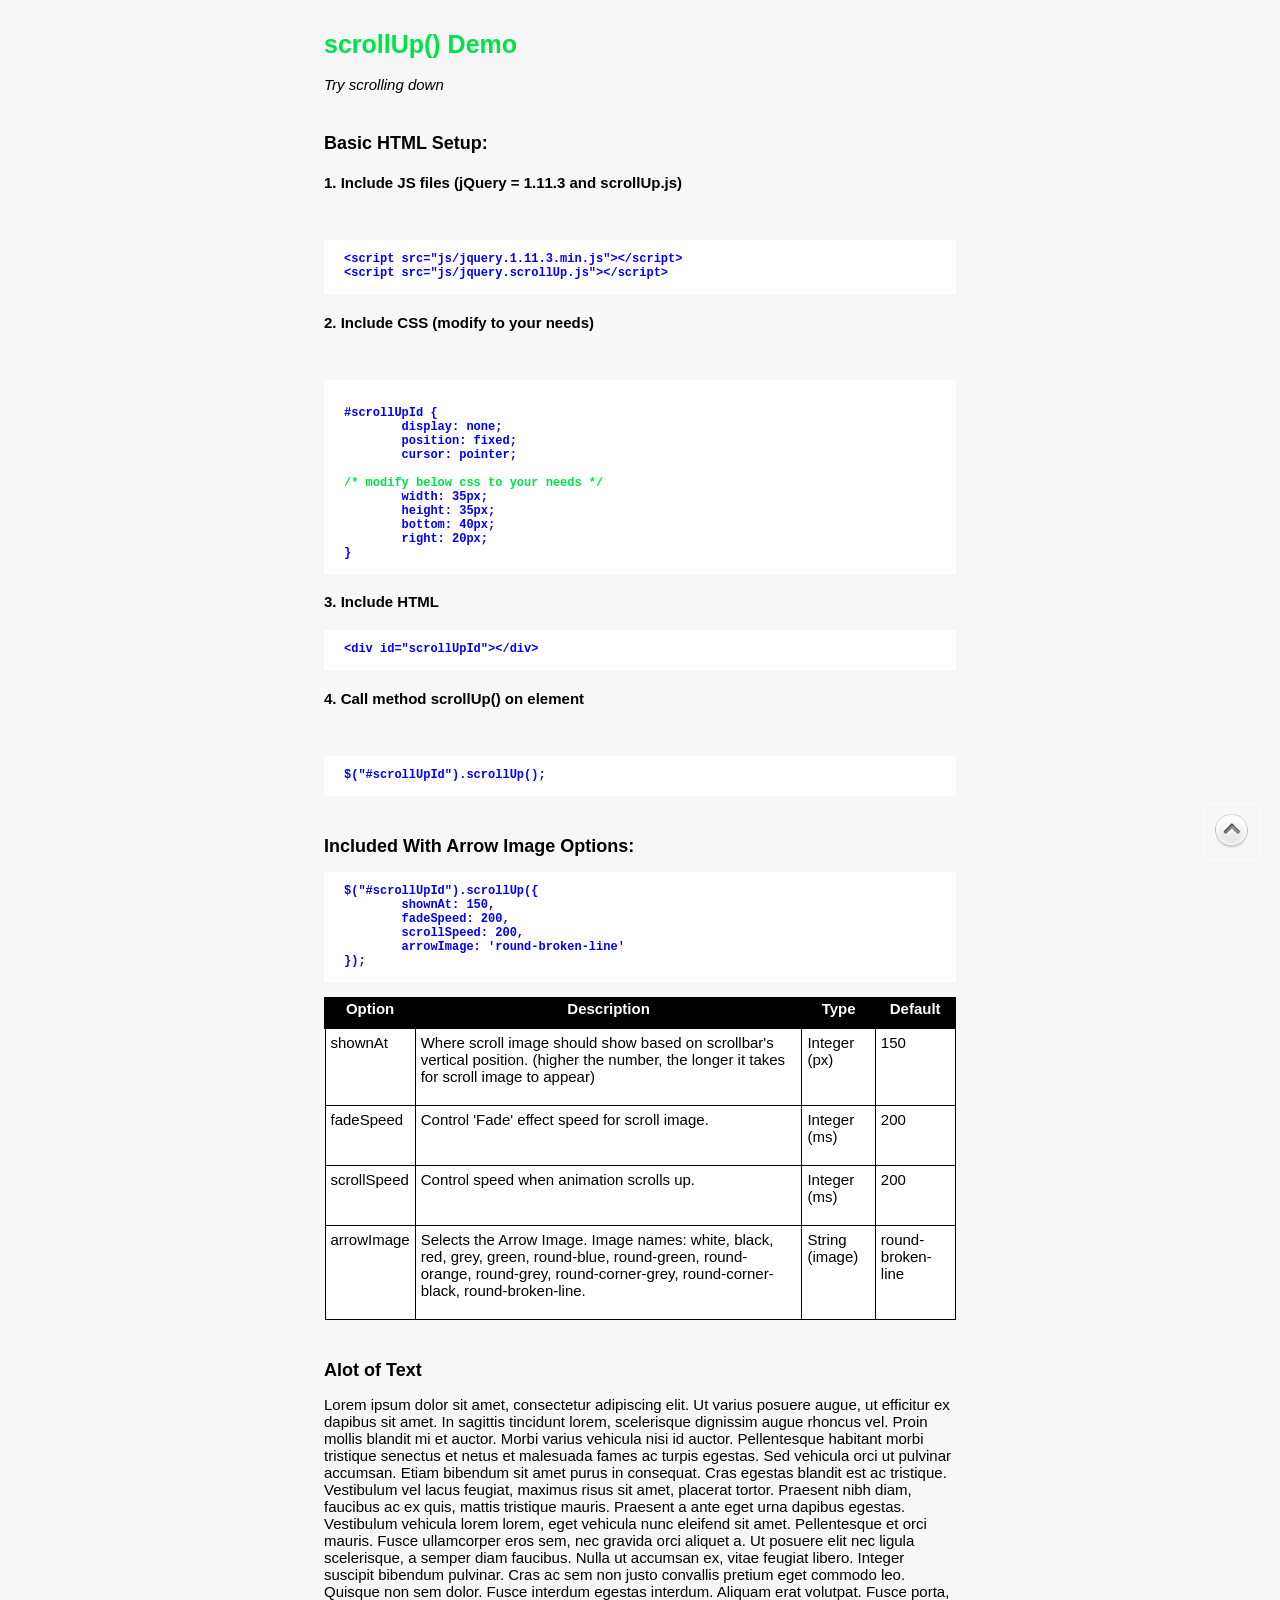
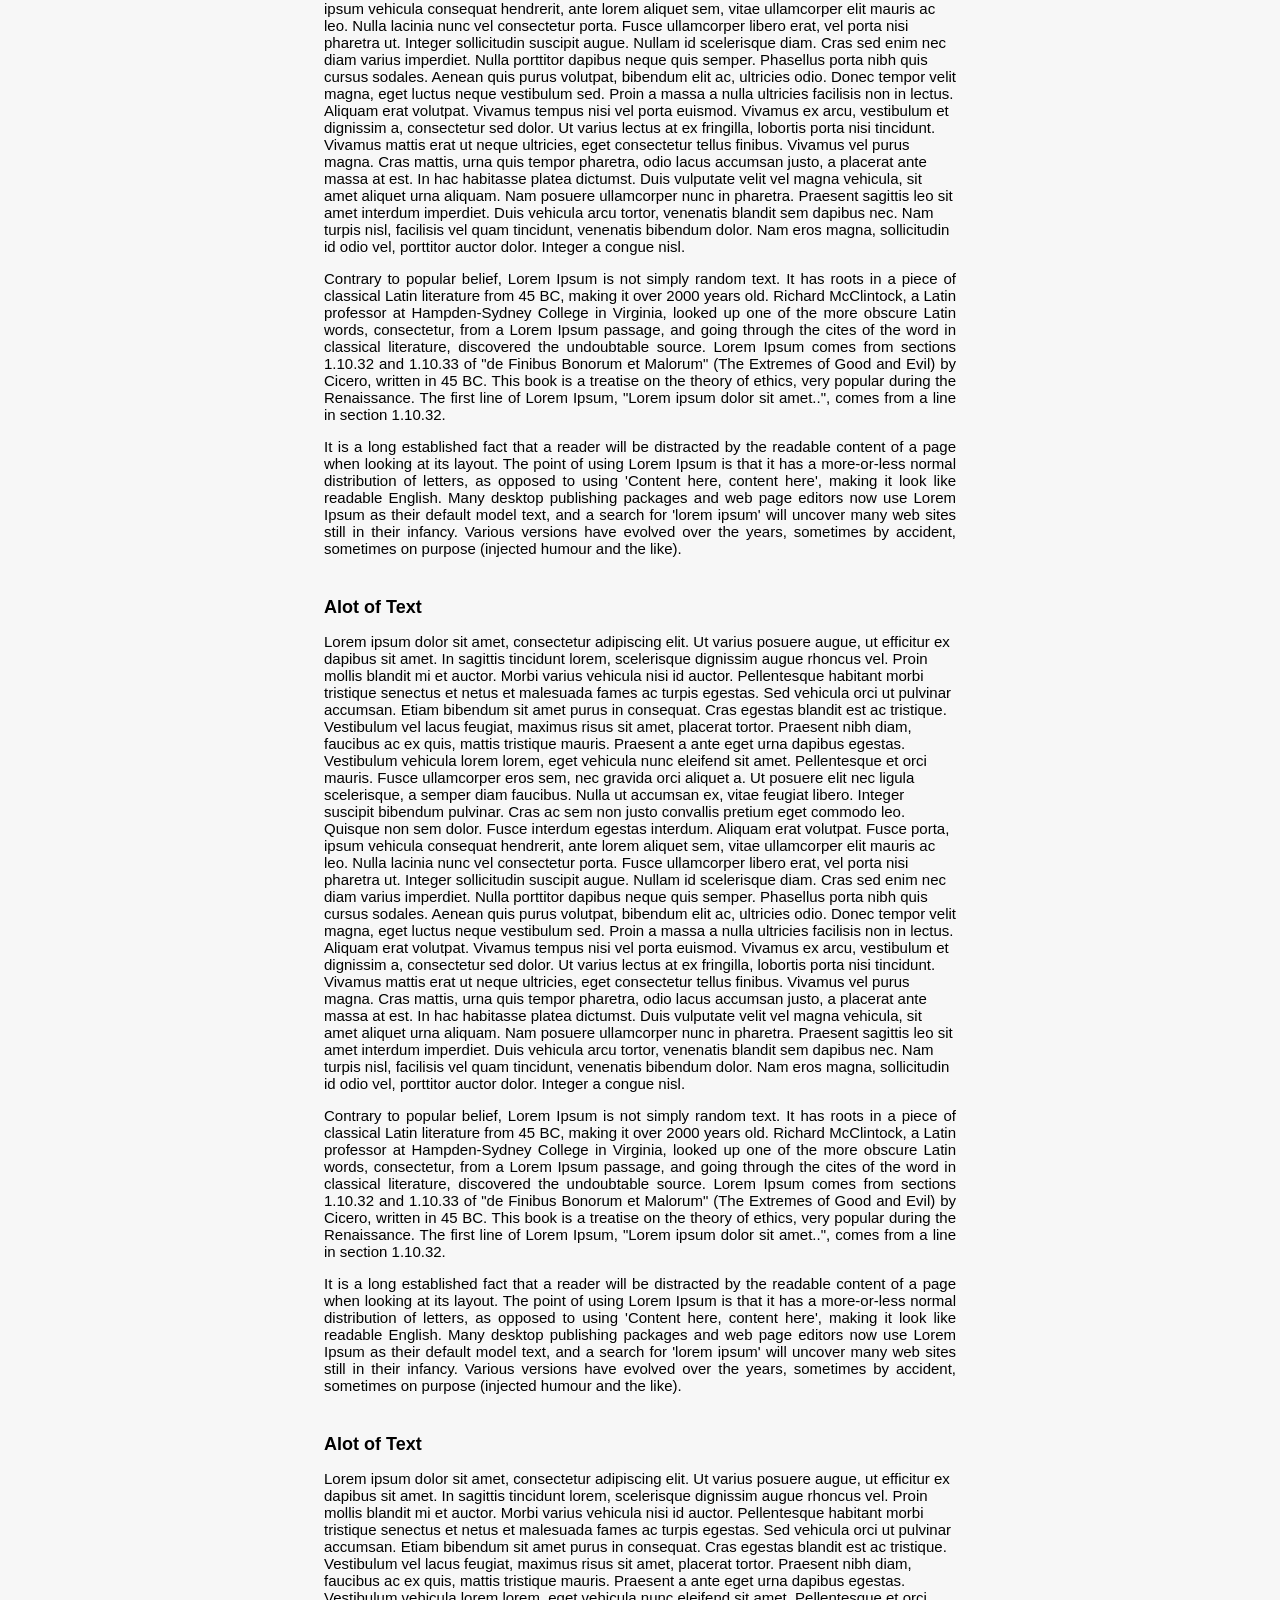
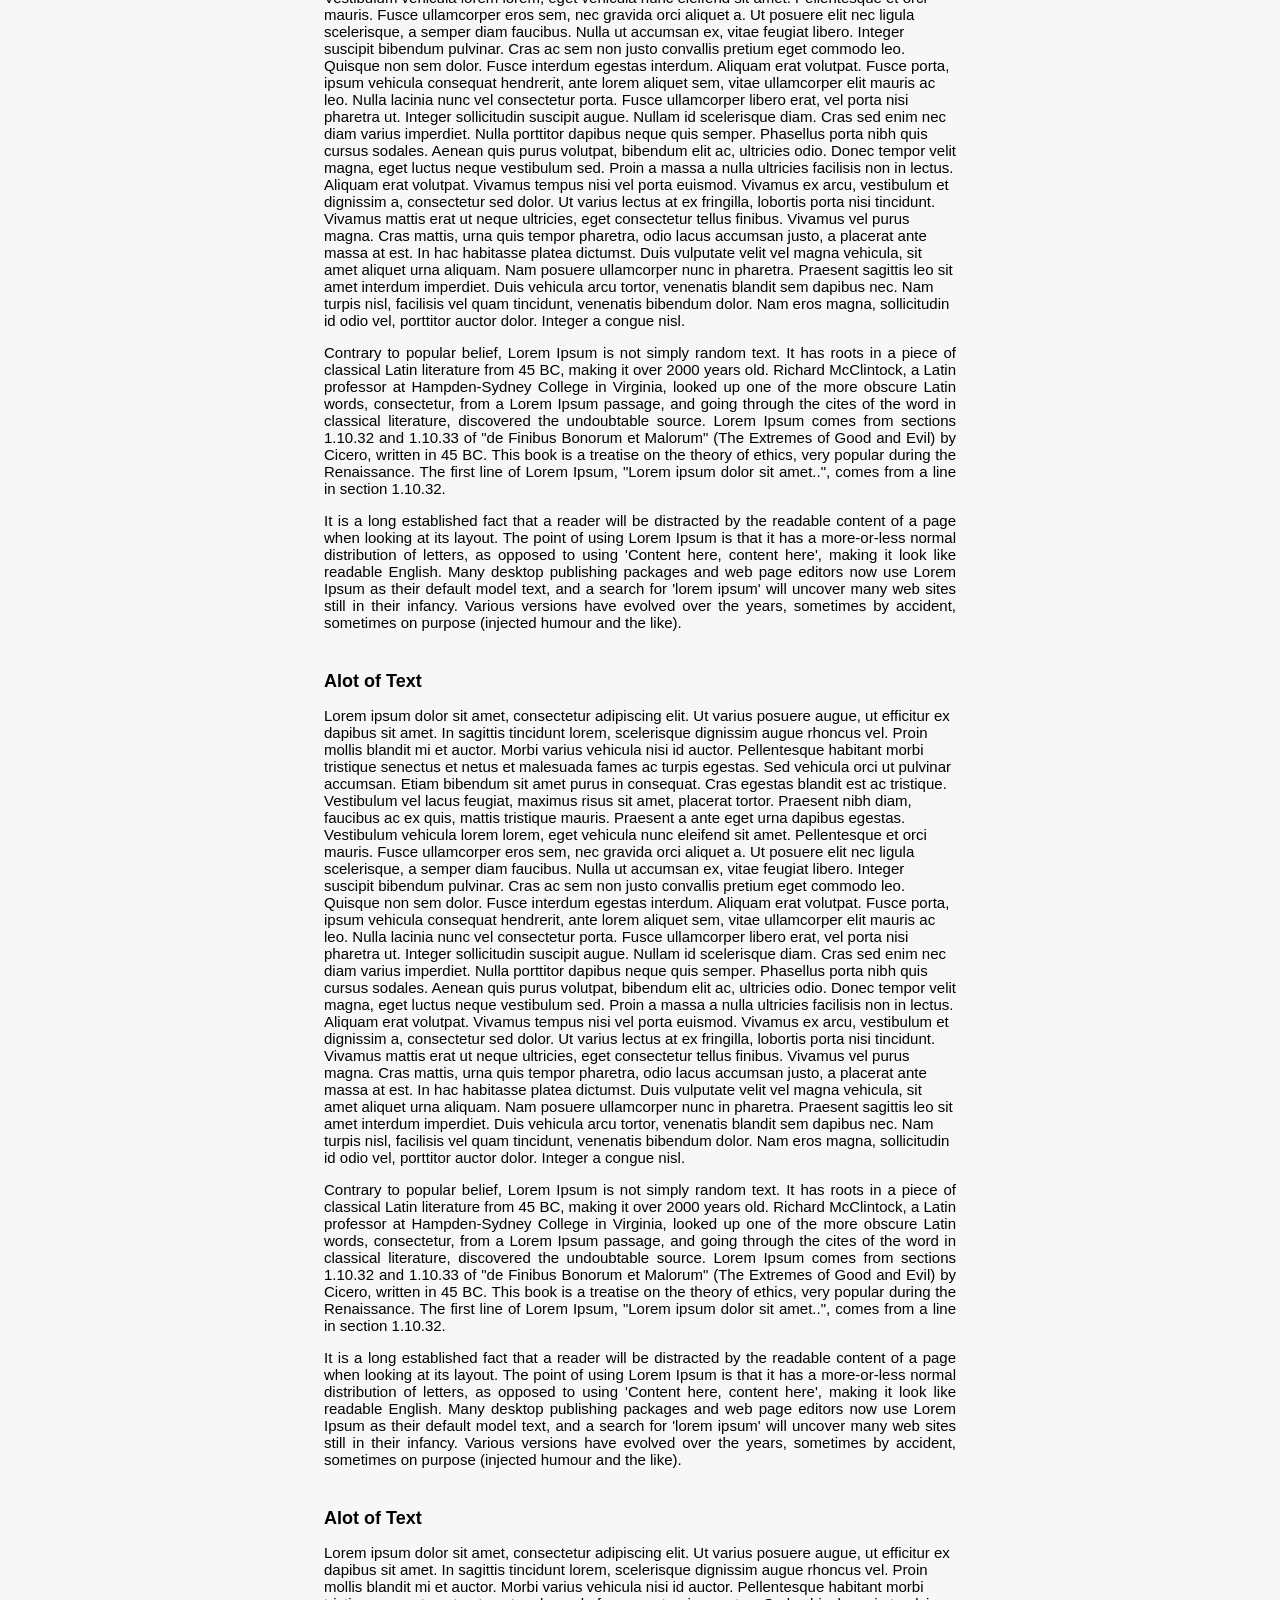
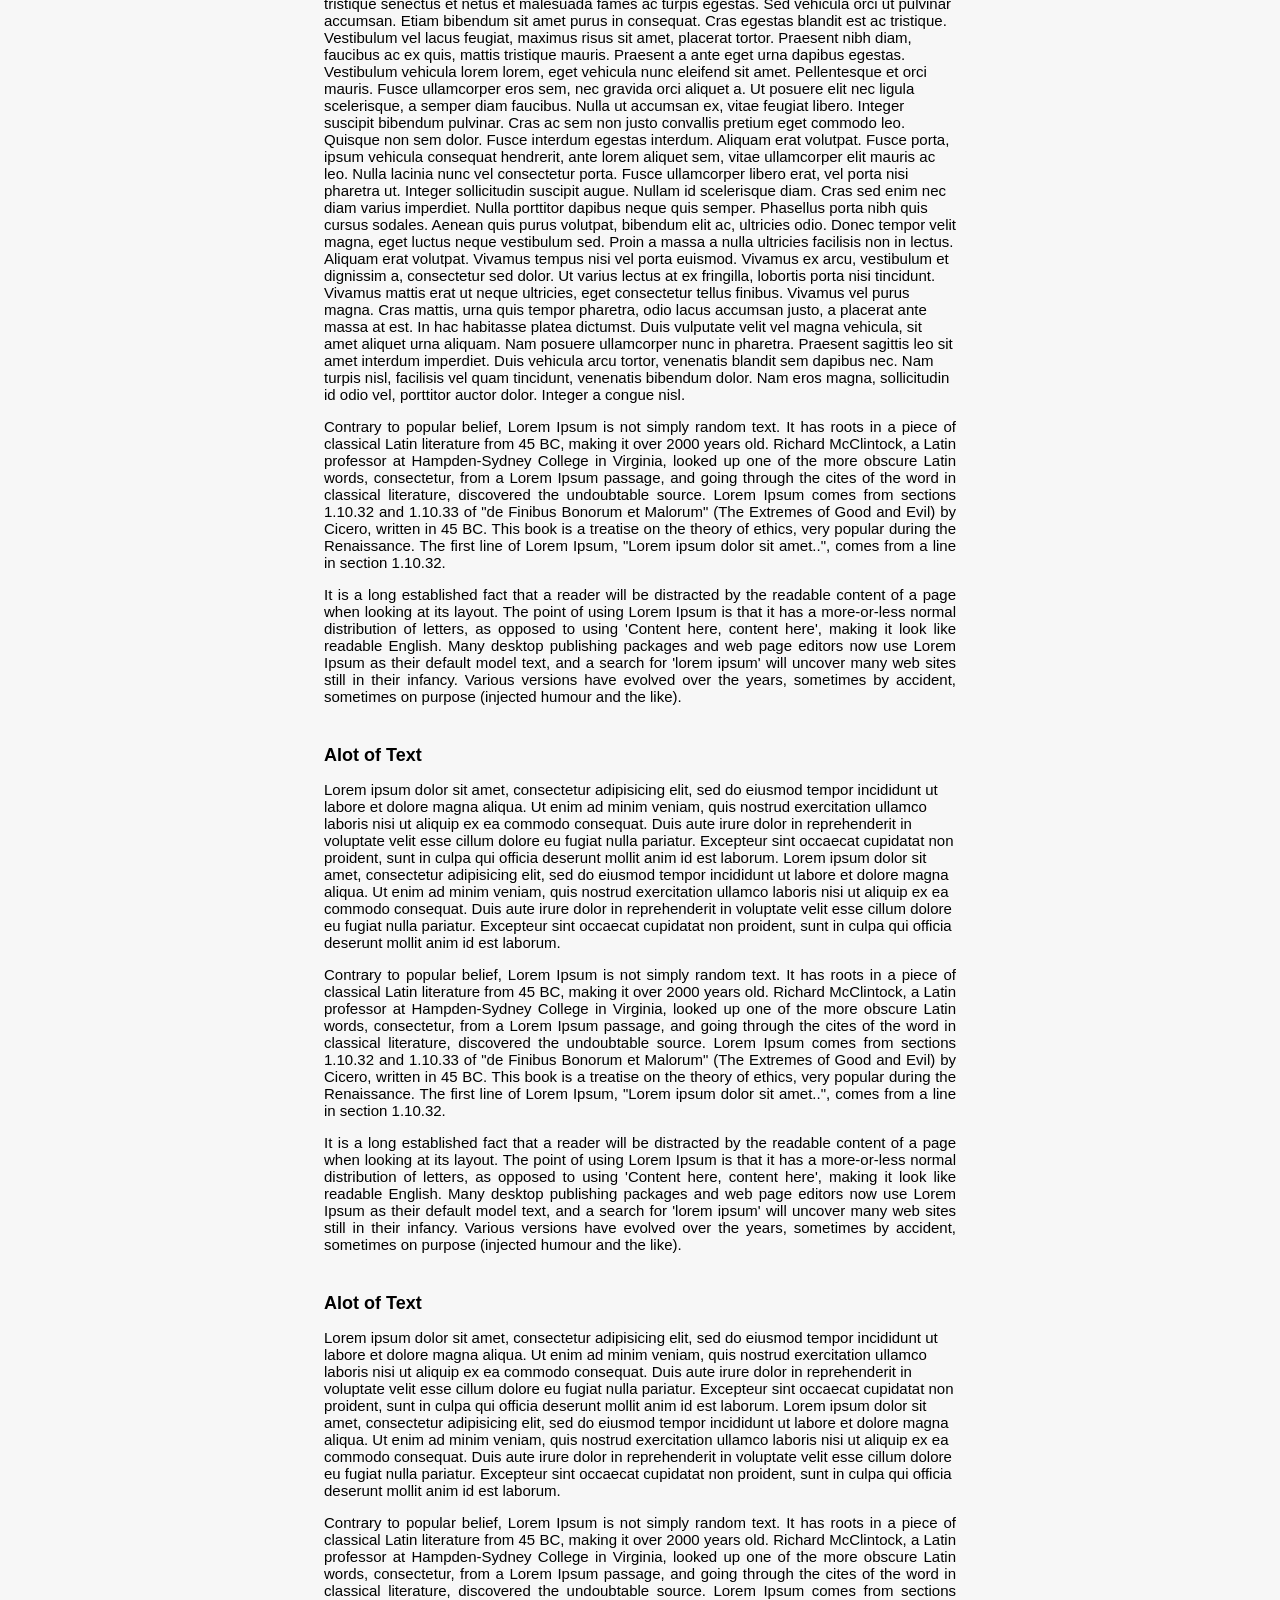
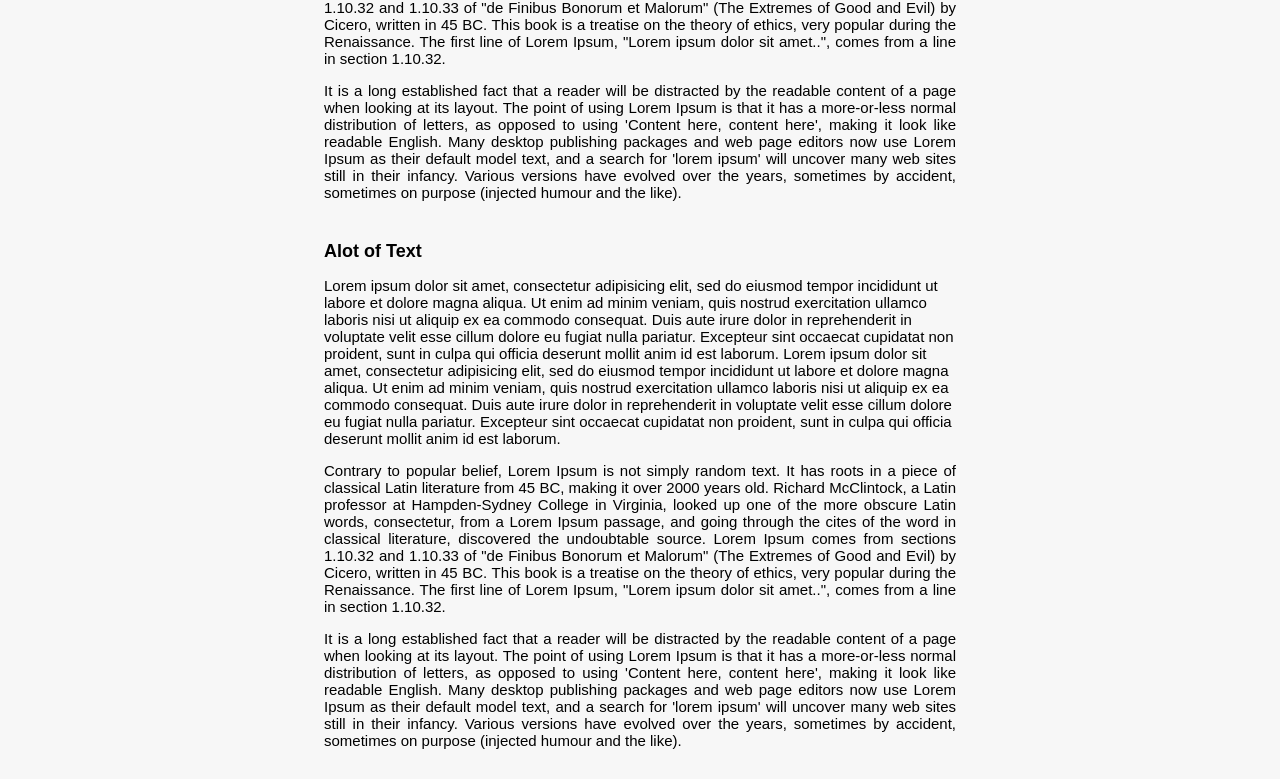
==== commit 6f598e1a: "scrollUp - change appearAt" ====
--- a/ScrollUp/demo.html
+++ b/ScrollUp/demo.html
@@ -34,7 +34,7 @@
 		$(document).ready(function () {
 			// default configuration OF THE JS FUNCTION
 			$("#scrollUpId").scrollUp({
-				appearAt: 150,
+				shownAt: 150,
 				fadeSpeed: 2000,
 				scrollSpeed: 1000,
 				arrowImage: 'round-grey'
@@ -87,7 +87,7 @@
 			<h2>Included With Arrow Image Options:</h2>
 			<pre>
 $("#scrollUpId").scrollUp({
-	appearAt: 150,
+	shownAt: 150,
 	fadeSpeed: 200,
 	scrollSpeed: 200,
 	arrowImage: 'round-broken-line'
@@ -106,8 +106,8 @@
 			</thead>
 			<tbody>
 				<tr>
-					<td>appearAt</td>
-					<td>Where scroll image should appear based on scrollbar's vertical position. (higher the number, the longer it takes for scroll image to appear) </td>
+					<td>shownAt</td>
+					<td>Where scroll image should show based on scrollbar's vertical position. (higher the number, the longer it takes for scroll image to appear) </td>
 					<td>Integer (px)</td>
 					<td>150</td>
 				</tr>
